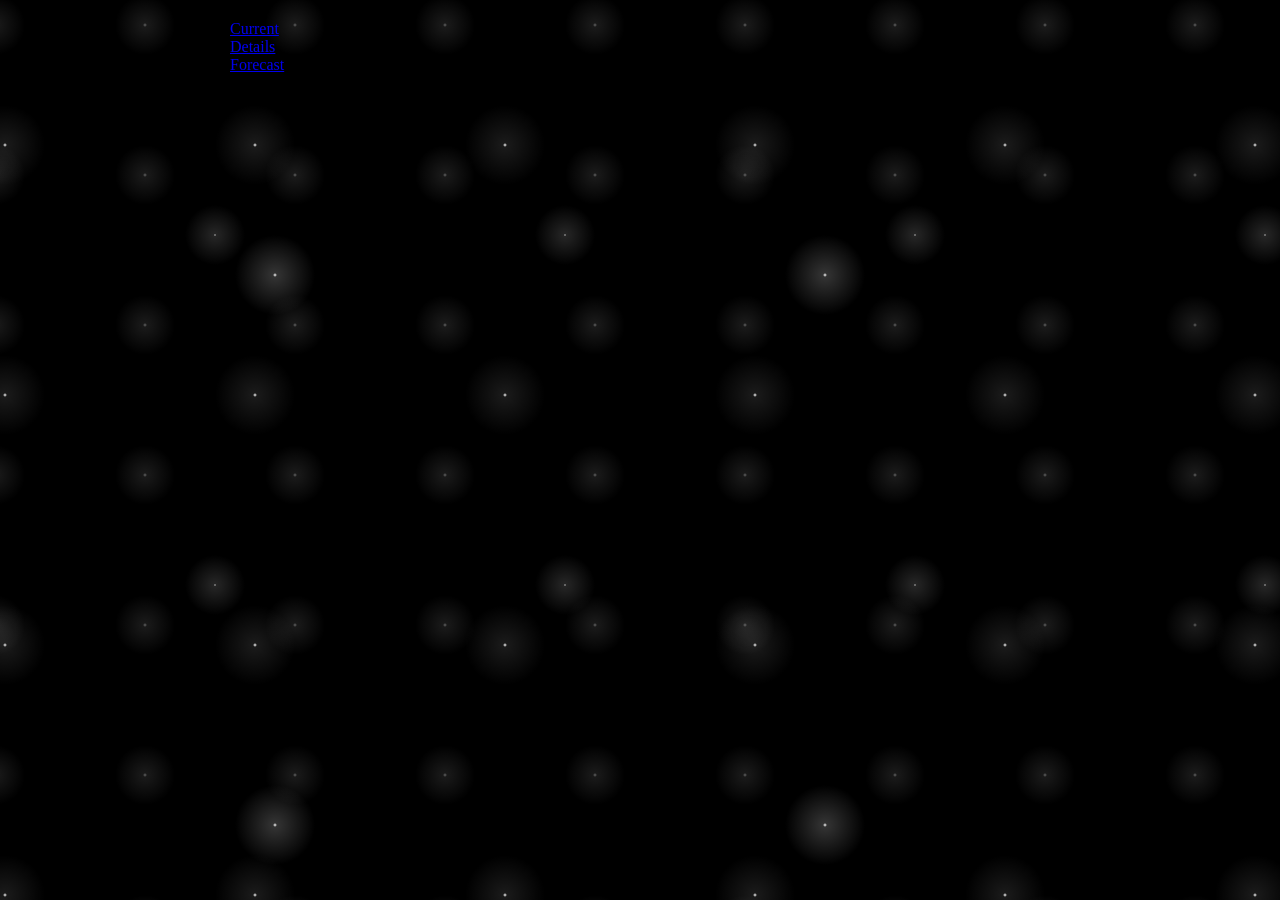
==== weatherApp/index.html @ 20e17a79 "weather app using forecast.io api" ====
<!DOCTYPE html> <!-- beefy js/app.js:bundle.js -.-live -->
<html><!-- app.models.currentWeather.attributes -->
<head>
  <title>Backbone Example</title>
  <link rel="stylesheet" href="http://yui.yahooapis.com/pure/0.3.0/pure-min.css">
  <link rel="stylesheet" type="text/css" href="css/bootstrap.css">
  <link rel="stylesheet" type="text/css" href="css/app.css">
  <script type="text/javascript" src="js/lib/underscore.js"></script>
  <script type="text/javascript" src="js/lib/jquery.js"></script>
  <script type="text/javascript" src="js/lib/backbone.js"></script>
  <script type="text/javascript" src="js/lib/bootstrap.js"></script>
  <script type="text/javascript" src="bundle.js"></script>
</head>

<body>
  <div class="panel panel-default">
    <!-- Nav tabs -->
    <ul class="nav nav-tabs">
      <li class="active"><a href="#current" data-toggle="tab">Current</a></li>
      <li><a href="#details" data-toggle="tab">Details</a></li>
      <li><a href="#forecast" data-toggle="tab">Forecast</a></li>
    </ul>

    <!-- Tab panes -->
    
    <div class="tab-content">
      <div class="tab-pane fade in active" id="current">a</div>
      <div class="tab-pane fade" id="details" >b</div>
      <div class="tab-pane fade" id="forecast">c</div>
    </div>
  </div>
  

</body>
</html>
---- weatherApp/css/app.css ----
html {
  background-color:black;
  background-image:
  radial-gradient(white, rgba(255,255,255,.2) 2px, transparent 40px),
  radial-gradient(white, rgba(255,255,255,.15) 1px, transparent 30px),
  radial-gradient(white, rgba(255,255,255,.1) 2px, transparent 40px),
  radial-gradient(rgba(255,255,255,.4), rgba(255,255,255,.1) 2px, transparent 30px);
  background-size: 550px 550px, 350px 350px, 250px 250px, 150px 150px; 
  background-position: 0 0, 40px 60px, 130px 270px, 70px 100px;
}

body {
  width: 900px;
  margin: 20px auto;
}
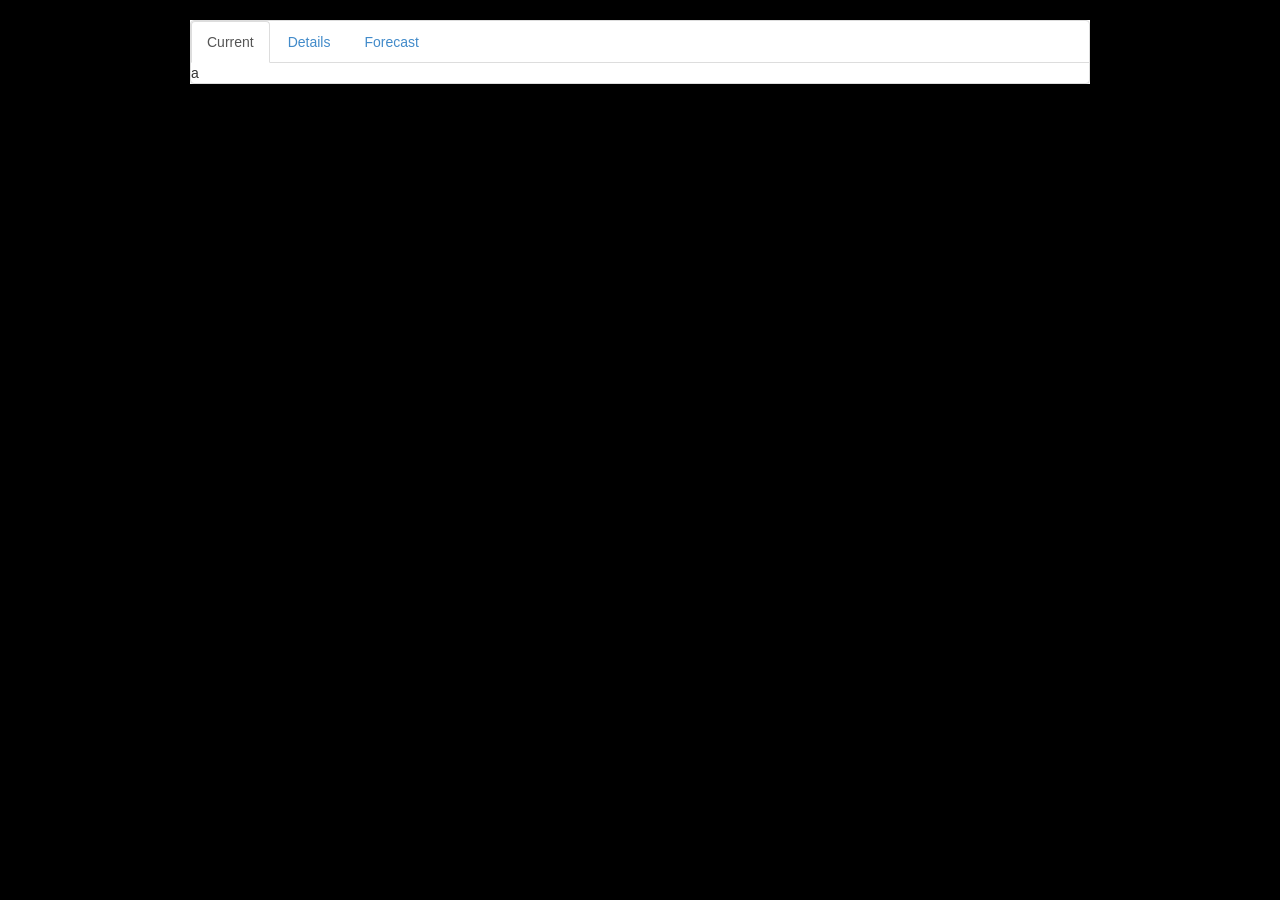
==== commit 39081108: "adds background image" ====
--- a/weatherApp/index.html
+++ b/weatherApp/index.html
@@ -1,7 +1,7 @@
 <!DOCTYPE html> <!-- beefy js/app.js:bundle.js -.-live -->
 <html><!-- app.models.currentWeather.attributes -->
 <head>
-  <title>Backbone Example</title>
+  <title>Portland Forecast</title>
   <link rel="stylesheet" href="http://yui.yahooapis.com/pure/0.3.0/pure-min.css">
   <link rel="stylesheet" type="text/css" href="css/bootstrap.css">
   <link rel="stylesheet" type="text/css" href="css/app.css">
@@ -13,6 +13,7 @@
 </head>
 
 <body>
+ 
   <div class="panel panel-default">
     <!-- Nav tabs -->
     <ul class="nav nav-tabs">
@@ -27,9 +28,17 @@
       <div class="tab-pane fade in active" id="current">a</div>
       <div class="tab-pane fade" id="details" >b</div>
       <div class="tab-pane fade" id="forecast">c</div>
-    </div>
-  </div>
-  
+    </div> 
+  </div> 
+ 
+
+
+
+
+  <!--             testing area       -->   
+
+
+
 
 </body>
 </html>
--- a/weatherApp/css/app.css
+++ b/weatherApp/css/app.css
@@ -1,15 +1,14 @@
 html {
   background-color:black;
   background-image:
-  radial-gradient(white, rgba(255,255,255,.2) 2px, transparent 40px),
-  radial-gradient(white, rgba(255,255,255,.15) 1px, transparent 30px),
-  radial-gradient(white, rgba(255,255,255,.1) 2px, transparent 40px),
-  radial-gradient(rgba(255,255,255,.4), rgba(255,255,255,.1) 2px, transparent 30px);
-  background-size: 550px 550px, 350px 350px, 250px 250px, 150px 150px; 
-  background-position: 0 0, 40px 60px, 130px 270px, 70px 100px;
+  url("http://traveloregon.com/wp-content/uploads/2011/11/tocomshomehood_2000x700-2000x1200.jpg");
 }
 
 body {
   width: 900px;
   margin: 20px auto;
-}+}
+/*
+.panel {
+  background-color: #646464;
+}*/
